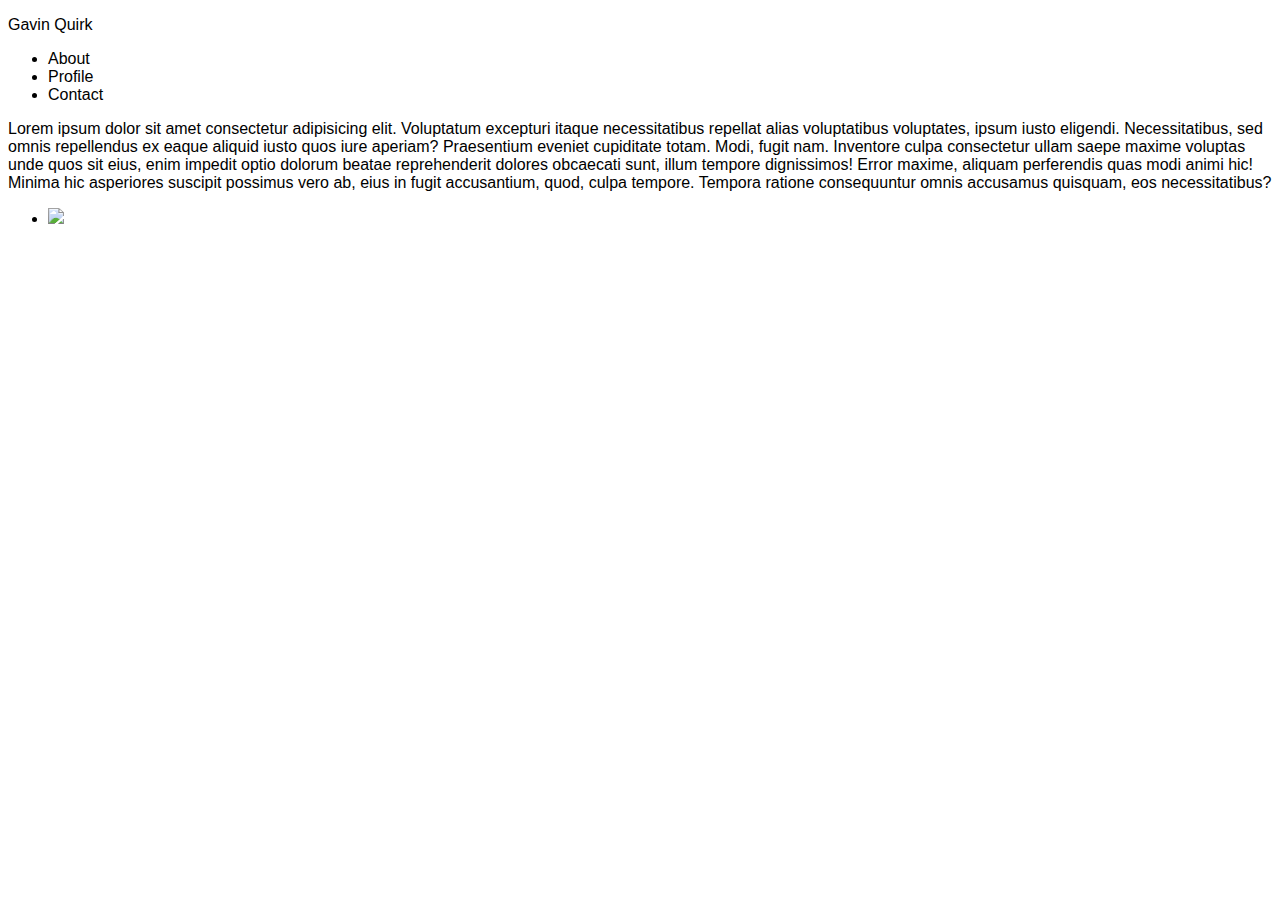
==== index.html @ 18f6e5ed "html started, added more images" ====
<!DOCTYPE html>
<html>
<head>
    <link rel="stylesheet" type="text/css" href="assets/css/style.css">
</head>

<body>

    <header>
        <div class="name">
            <p>Gavin Quirk</p>
        </div>
        <div class="navigation">
            <ul>
                <li>About</li>
                <li>Profile</li>
                <li>Contact</li>
            </ul>
        </div>
    </header>

    <div class="content">
        <div class="main-content">
            <p>Lorem ipsum dolor sit amet consectetur adipisicing elit. Voluptatum excepturi itaque necessitatibus repellat alias voluptatibus voluptates, ipsum iusto eligendi. Necessitatibus, sed omnis repellendus ex eaque aliquid iusto quos iure aperiam?
            Praesentium eveniet cupiditate totam. Modi, fugit nam. Inventore culpa consectetur ullam saepe maxime voluptas unde quos sit eius, enim impedit optio dolorum beatae reprehenderit dolores obcaecati sunt, illum tempore dignissimos!
            Error maxime, aliquam perferendis quas modi animi hic! Minima hic asperiores suscipit possimus vero ab, eius in fugit accusantium, quod, culpa tempore. Tempora ratione consequuntur omnis accusamus quisquam, eos necessitatibus?</p>
        </div>
        <div class="side-bar">
            <ul>
                <li><a href="#"><img src=</a></li>
            </ul>
        </div>
    </div>




</body>







</html>
---- assets/css/style.css ----
body {
    font-family: 'Arial', 'Helvetica Neue', Helvetica, sans-serif;
}

h1, h2, h3 {
    font-family: 'Georgia', Times, Times New Roman, serif;
}
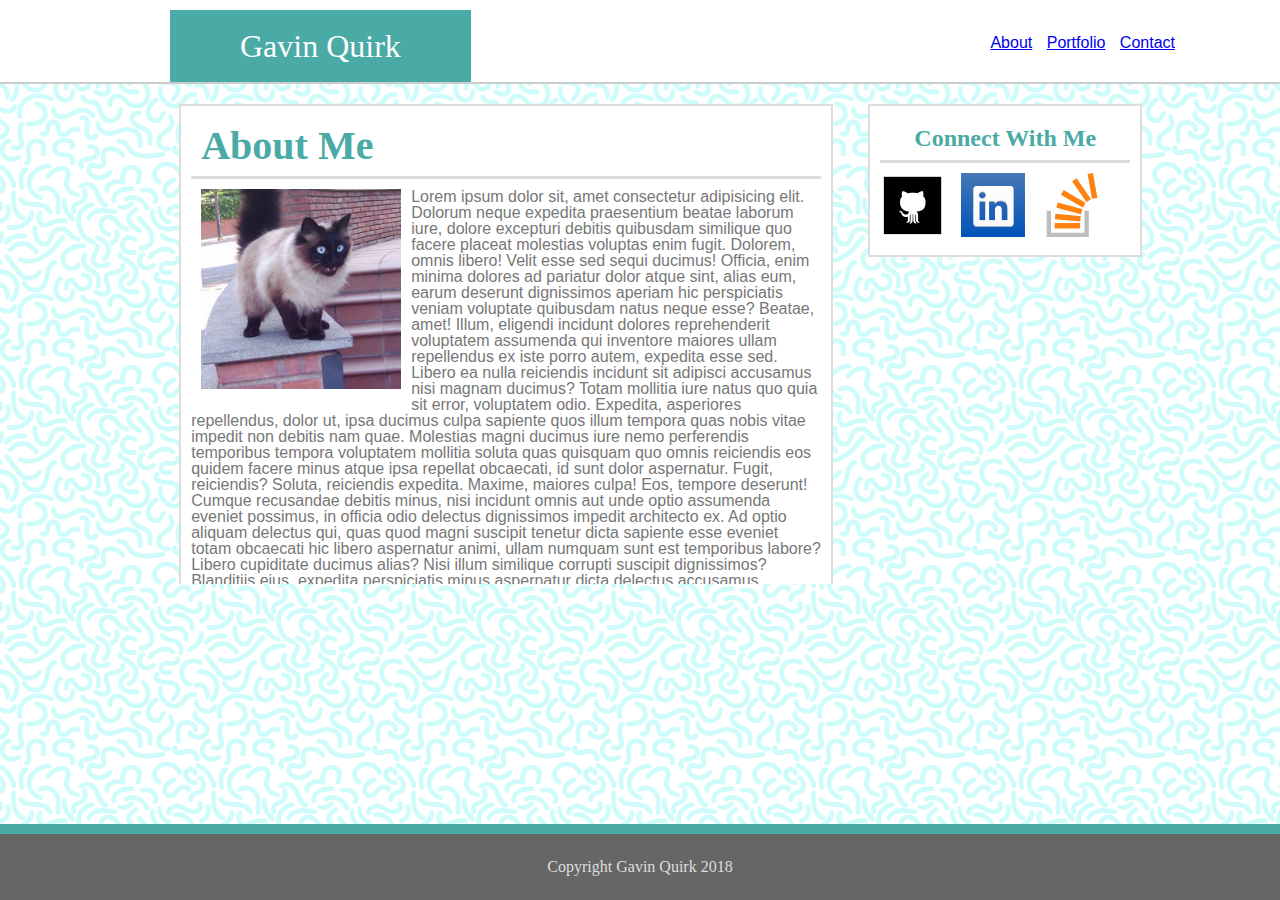
==== commit d856b5d6: "updated all pages and css" ====
--- a/index.html
+++ b/index.html
@@ -1,37 +1,52 @@
 <!DOCTYPE html>
 <html>
 <head>
+    <link rel="stylesheet" type="text/css" href="assets/css/reset.css">
     <link rel="stylesheet" type="text/css" href="assets/css/style.css">
 </head>
 
-<body>
+<body id="background-image">
 
     <header>
         <div class="name">
-            <p>Gavin Quirk</p>
+            <h1>Gavin Quirk</h1>
         </div>
         <div class="navigation">
             <ul>
-                <li>About</li>
-                <li>Profile</li>
-                <li>Contact</li>
+                <li><a href="index.html">About</a></li>
+                <li><a href="portfolio.html">Portfolio</a></li>
+                <li><a href="contact.html">Contact</a></li>
             </ul>
         </div>
     </header>
+            <div class="content">
+                <div class="main-content">
+                    <h2>About Me</h2>
+                    <img id="profile-image" src="profile-image.jpg">
+                    <p>Lorem ipsum dolor sit, amet consectetur adipisicing elit. Dolorum neque expedita praesentium beatae laborum iure, dolore excepturi debitis quibusdam similique quo facere placeat molestias voluptas enim fugit. Dolorem, omnis libero!
+                    Velit esse sed sequi ducimus! Officia, enim minima dolores ad pariatur dolor atque sint, alias eum, earum deserunt dignissimos aperiam hic perspiciatis veniam voluptate quibusdam natus neque esse? Beatae, amet!
+                    Illum, eligendi incidunt dolores reprehenderit voluptatem assumenda qui inventore maiores ullam repellendus ex iste porro autem, expedita esse sed. Libero ea nulla reiciendis incidunt sit adipisci accusamus nisi magnam ducimus?
+                    Totam mollitia iure natus quo quia sit error, voluptatem odio. Expedita, asperiores repellendus, dolor ut, ipsa ducimus culpa sapiente quos illum tempora quas nobis vitae impedit non debitis nam quae.
+                    Molestias magni ducimus iure nemo perferendis temporibus tempora voluptatem mollitia soluta quas quisquam quo omnis reiciendis eos quidem facere minus atque ipsa repellat obcaecati, id sunt dolor aspernatur. Fugit, reiciendis?
+                    Soluta, reiciendis expedita. Maxime, maiores culpa! Eos, tempore deserunt! Cumque recusandae debitis minus, nisi incidunt omnis aut unde optio assumenda eveniet possimus, in officia odio delectus dignissimos impedit architecto ex.
+                    Ad optio aliquam delectus qui, quas quod magni suscipit tenetur dicta sapiente esse eveniet totam obcaecati hic libero aspernatur animi, ullam numquam sunt est temporibus labore? Libero cupiditate ducimus alias?
+                    Nisi illum similique corrupti suscipit dignissimos? Blanditiis eius, expedita perspiciatis minus aspernatur dicta delectus accusamus, recusandae tempore ducimus incidunt corporis iusto voluptas hic quaerat repellendus sequi esse nulla exercitationem! Nesciunt?
+                    Vero, provident quis pariatur ipsam obcaecati dolores molestiae voluptatum cum laborum voluptates sequi sapiente nobis aperiam, enim ipsum corporis aliquam ab earum adipisci atque? Praesentium ipsum consequuntur magnam? Facere, debitis.
+                    Ipsam amet similique mollitia laudantium deleniti numquam corrupti voluptate aliquam modi nam enim, pariatur blanditiis sunt magni libero dolor esse adipisci veniam! Quasi culpa molestias ab eius mollitia modi ipsa!</p>
+                </div>
+                <div class="side-bar">
+                    <h2 id="side-bar-text">Connect With Me</h2>
+                    <ul>
+                        <li><a href="#"><img src="assets/images/icon-github.png"></a></li>
+                        <li><a href="#"><img src="assets/images/icon-linkedin.png"></a></li>
+                        <li><a href="#"><img src="assets/images/icon-stackoverflow.png"></a></li>
+                    </ul>
+                </div>
+            </div>
 
-    <div class="content">
-        <div class="main-content">
-            <p>Lorem ipsum dolor sit amet consectetur adipisicing elit. Voluptatum excepturi itaque necessitatibus repellat alias voluptatibus voluptates, ipsum iusto eligendi. Necessitatibus, sed omnis repellendus ex eaque aliquid iusto quos iure aperiam?
-            Praesentium eveniet cupiditate totam. Modi, fugit nam. Inventore culpa consectetur ullam saepe maxime voluptas unde quos sit eius, enim impedit optio dolorum beatae reprehenderit dolores obcaecati sunt, illum tempore dignissimos!
-            Error maxime, aliquam perferendis quas modi animi hic! Minima hic asperiores suscipit possimus vero ab, eius in fugit accusantium, quod, culpa tempore. Tempora ratione consequuntur omnis accusamus quisquam, eos necessitatibus?</p>
-        </div>
-        <div class="side-bar">
-            <ul>
-                <li><a href="#"><img src=</a></li>
-            </ul>
-        </div>
+    <div class="footer">
+        <h6>Copyright Gavin Quirk 2018</h6>
     </div>
-
 
 
 
--- a/assets/css/style.css
+++ b/assets/css/style.css
@@ -1,8 +1,152 @@
-body {
+body, html {
     font-family: 'Arial', 'Helvetica Neue', Helvetica, sans-serif;
+    margin: 0;
+    color: #777777;
+    min-height: 100%;
+    overflow: auto;
+    position: relative;
 }
 
-h1, h2, h3 {
+h1, h2, h3, h4, h5, h6 {
     font-family: 'Georgia', Times, Times New Roman, serif;
 }
 
+header {
+    background: #ffffff;
+    border-bottom: 2px;
+    border-bottom-color: red;
+    overflow: auto;
+    border-bottom-style: solid;
+    border-bottom-color: #cccccc;
+    padding: 0px;
+}
+
+.name {
+    background: #4aaaa5;
+    float: left;
+    margin: 10px 0px 0px 170px;
+    padding: 20px 70px 20px 70px;
+    color: #ffffff;
+    font-size: 32px;
+
+}
+
+.navigation {
+    float: right;
+    margin-right: 100px;
+    height: 5%;
+    margin-top: 30px;
+}
+
+.navigation ul li {
+    border-style: solid;
+    list-style-type: none;
+    display: inline-block;
+    padding: 5px;
+}
+
+.content {
+    overflow: auto;
+/*     background-color: blue; */
+    height: 500px;
+/*     background: url("background.png"); */
+}
+
+.content h2 {
+    border-bottom: solid;
+    border-color: #dddddd;
+    text-align: center;
+    padding: 10px;
+    color: #4aaaa5;
+    font-weight: bold;
+}
+
+#background-image {
+    background-image: url("../images/background.png");
+}
+
+
+.main-content {
+    border-style: solid;
+    float: left;
+    width: 630px;
+    background: #ffffff;
+    margin: 20px 10px 50px 14%;
+    border-color: red;
+    border-width: 2px;
+    border-color: #dddddd;
+    padding: 10px;
+}
+
+#profile-image {
+    width: 200px;
+    height: 200px;
+    float: left;
+    padding: 10px;
+}
+
+.main-content h2 {
+    text-align: left;
+    font-size: 40px;
+
+}
+
+.main-content p {
+    margin-top: 10px;
+}
+
+.side-bar {
+    border-style: solid;
+    float: left;
+    width: 250px;
+    background: #ffffff;
+    margin: 20px 0px 20px 25px;
+    border-color: #dddddd;
+    border-width: 2px;
+    padding: 10px;
+}
+
+.side-bar h2 {
+    font-size: 24px;
+}
+
+.side-bar li {
+    display: inline-block;
+    list-style-type: none;
+    margin: 10px 10px 5px 01px;
+}
+
+.footer {
+    background-color: #666666;
+    padding: 25px 0px 25px 0px;
+    position: fixed;
+    width: 100%;
+    bottom: 0;
+    margin: 0;
+    text-align: center;
+    border-top: solid;
+    border-top-color: #4aaaa5;
+    color: #dddddd;
+    border-width: 10px;
+}
+
+/* END OF ORIGINAL INDEX/ABOUT ME STYLING */
+
+/* BEGINNING OF PORTFOLIO SPECIFIC STYLING */
+
+row project {
+    display: inline-block;
+}
+
+/* END OF PORTFOLIO STYLING */
+
+/* BEGINNING OF CONTACT STYLING */
+
+form {
+    padding: 20px;
+}
+
+input {
+    padding: 5px 20px 5px 20px;
+    margin: 20px;
+}
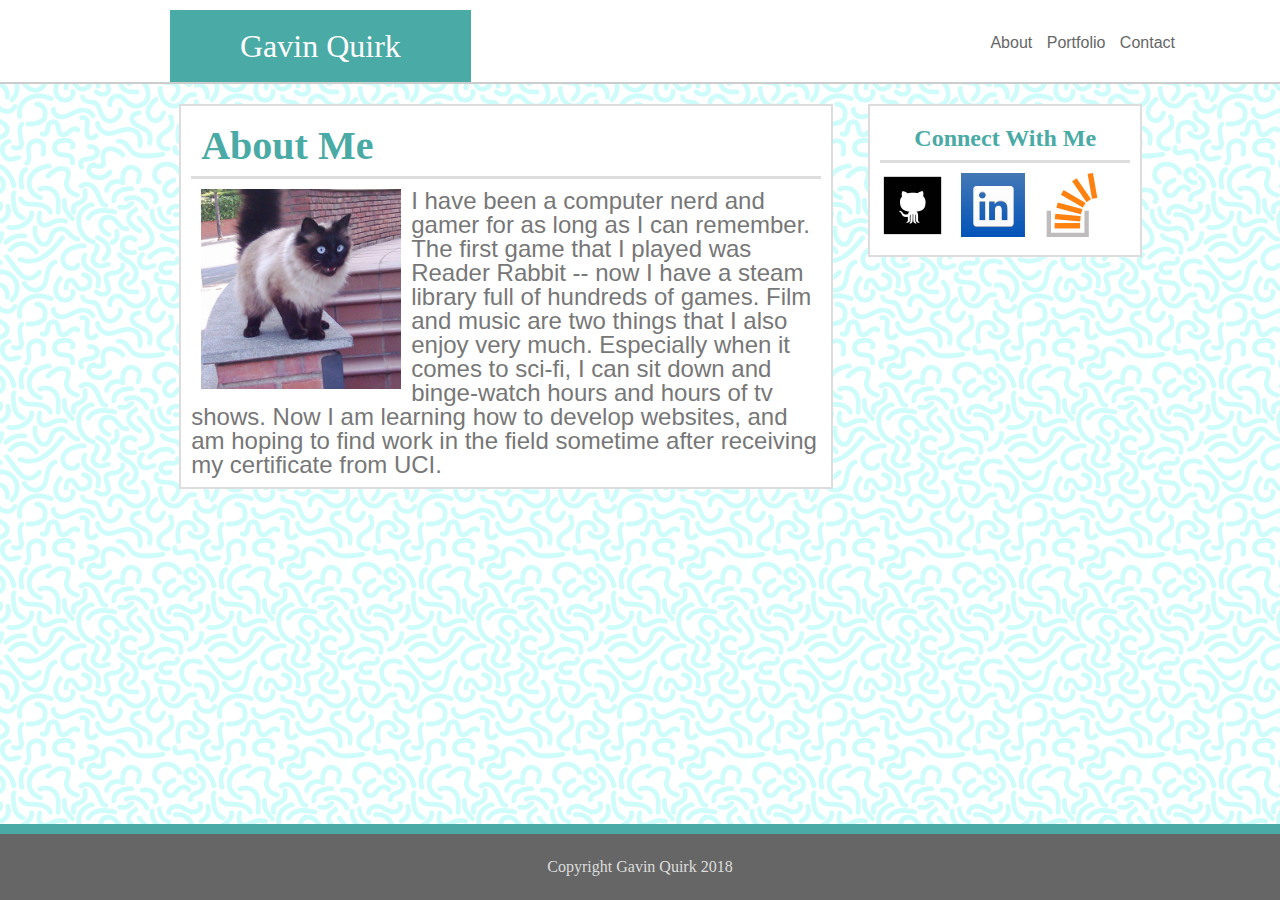
==== commit a473aa15: "final changes" ====
--- a/index.html
+++ b/index.html
@@ -15,31 +15,26 @@
             <ul>
                 <li><a href="index.html">About</a></li>
                 <li><a href="portfolio.html">Portfolio</a></li>
-                <li><a href="contact.html">Contact</a></li>
+                <li><a id="contact-link" href="contact.html">Contact</a></li>
             </ul>
         </div>
     </header>
             <div class="content">
                 <div class="main-content">
                     <h2>About Me</h2>
-                    <img id="profile-image" src="profile-image.jpg">
-                    <p>Lorem ipsum dolor sit, amet consectetur adipisicing elit. Dolorum neque expedita praesentium beatae laborum iure, dolore excepturi debitis quibusdam similique quo facere placeat molestias voluptas enim fugit. Dolorem, omnis libero!
-                    Velit esse sed sequi ducimus! Officia, enim minima dolores ad pariatur dolor atque sint, alias eum, earum deserunt dignissimos aperiam hic perspiciatis veniam voluptate quibusdam natus neque esse? Beatae, amet!
-                    Illum, eligendi incidunt dolores reprehenderit voluptatem assumenda qui inventore maiores ullam repellendus ex iste porro autem, expedita esse sed. Libero ea nulla reiciendis incidunt sit adipisci accusamus nisi magnam ducimus?
-                    Totam mollitia iure natus quo quia sit error, voluptatem odio. Expedita, asperiores repellendus, dolor ut, ipsa ducimus culpa sapiente quos illum tempora quas nobis vitae impedit non debitis nam quae.
-                    Molestias magni ducimus iure nemo perferendis temporibus tempora voluptatem mollitia soluta quas quisquam quo omnis reiciendis eos quidem facere minus atque ipsa repellat obcaecati, id sunt dolor aspernatur. Fugit, reiciendis?
-                    Soluta, reiciendis expedita. Maxime, maiores culpa! Eos, tempore deserunt! Cumque recusandae debitis minus, nisi incidunt omnis aut unde optio assumenda eveniet possimus, in officia odio delectus dignissimos impedit architecto ex.
-                    Ad optio aliquam delectus qui, quas quod magni suscipit tenetur dicta sapiente esse eveniet totam obcaecati hic libero aspernatur animi, ullam numquam sunt est temporibus labore? Libero cupiditate ducimus alias?
-                    Nisi illum similique corrupti suscipit dignissimos? Blanditiis eius, expedita perspiciatis minus aspernatur dicta delectus accusamus, recusandae tempore ducimus incidunt corporis iusto voluptas hic quaerat repellendus sequi esse nulla exercitationem! Nesciunt?
-                    Vero, provident quis pariatur ipsam obcaecati dolores molestiae voluptatum cum laborum voluptates sequi sapiente nobis aperiam, enim ipsum corporis aliquam ab earum adipisci atque? Praesentium ipsum consequuntur magnam? Facere, debitis.
-                    Ipsam amet similique mollitia laudantium deleniti numquam corrupti voluptate aliquam modi nam enim, pariatur blanditiis sunt magni libero dolor esse adipisci veniam! Quasi culpa molestias ab eius mollitia modi ipsa!</p>
+                    <img id="profile-image" src="assets/images/profile-image.jpg">
+                    <p>I have been a computer nerd and gamer for as long as I can remember. The first game that I played
+                         was Reader Rabbit -- now I have a steam library full of hundreds of games. Film and music are two
+                        things that I also enjoy very much. Especially when it comes to sci-fi, I can sit down and binge-watch
+                        hours and hours of tv shows. Now I am learning how to develop websites, and am hoping to find work in 
+                        the field sometime after receiving my certificate from UCI.</p>
                 </div>
                 <div class="side-bar">
                     <h2 id="side-bar-text">Connect With Me</h2>
                     <ul>
-                        <li><a href="#"><img src="assets/images/icon-github.png"></a></li>
-                        <li><a href="#"><img src="assets/images/icon-linkedin.png"></a></li>
-                        <li><a href="#"><img src="assets/images/icon-stackoverflow.png"></a></li>
+                        <li><a href="https://github.com/gavinquirk"><img src="assets/images/icon-github.png"></a></li>
+                        <li><a href="https://www.linkedin.com/in/gavin-quirk-50764b139/"><img src="assets/images/icon-linkedin.png"></a></li>
+                        <li><a href="https://stackoverflow.com/users/9190275/g-quirk"><img src="assets/images/icon-stackoverflow.png"></a></li>
                     </ul>
                 </div>
             </div>
--- a/assets/css/style.css
+++ b/assets/css/style.css
@@ -43,6 +43,13 @@
     list-style-type: none;
     display: inline-block;
     padding: 5px;
+    border-right: 5px;
+    border-color: green;
+}
+
+.navigation a {
+    text-decoration: none;
+    color: #666666;
 }
 
 .content {
@@ -76,6 +83,7 @@
     border-width: 2px;
     border-color: #dddddd;
     padding: 10px;
+    font-size: 24px;
 }
 
 #profile-image {
@@ -134,9 +142,34 @@
 
 /* BEGINNING OF PORTFOLIO SPECIFIC STYLING */
 
-row project {
-    display: inline-block;
+td p {
+    float: left;
+    padding: 10px 5px;
+    width: 96.25%;
+    background: #4aaaa5;
+    margin-top: -50px;
+    position: relative;
+    top: 125px;
+    text-align: center;
+    color: #dddddd;
+    font-weight: bold;
 }
+
+table img {
+    width: 100%;
+    height: 100%;
+}
+
+table {
+    margin-left: 0%;
+}
+
+td {
+    padding: 0px 25px;
+    width: 300px;
+    height: 150px;
+}
+
 
 /* END OF PORTFOLIO STYLING */
 
@@ -144,9 +177,23 @@
 
 form {
     padding: 20px;
+    font-weight: bold;
 }
 
 input {
     padding: 5px 20px 5px 20px;
     margin: 20px;
 }
+
+button {
+    background: #4aaaa5;
+    padding: 10px 20px;;
+    border-style: none;
+}
+
+button h3 {
+    font-weight: bold;
+    font-size: 24px;
+    color: #ffffff;
+}
+
